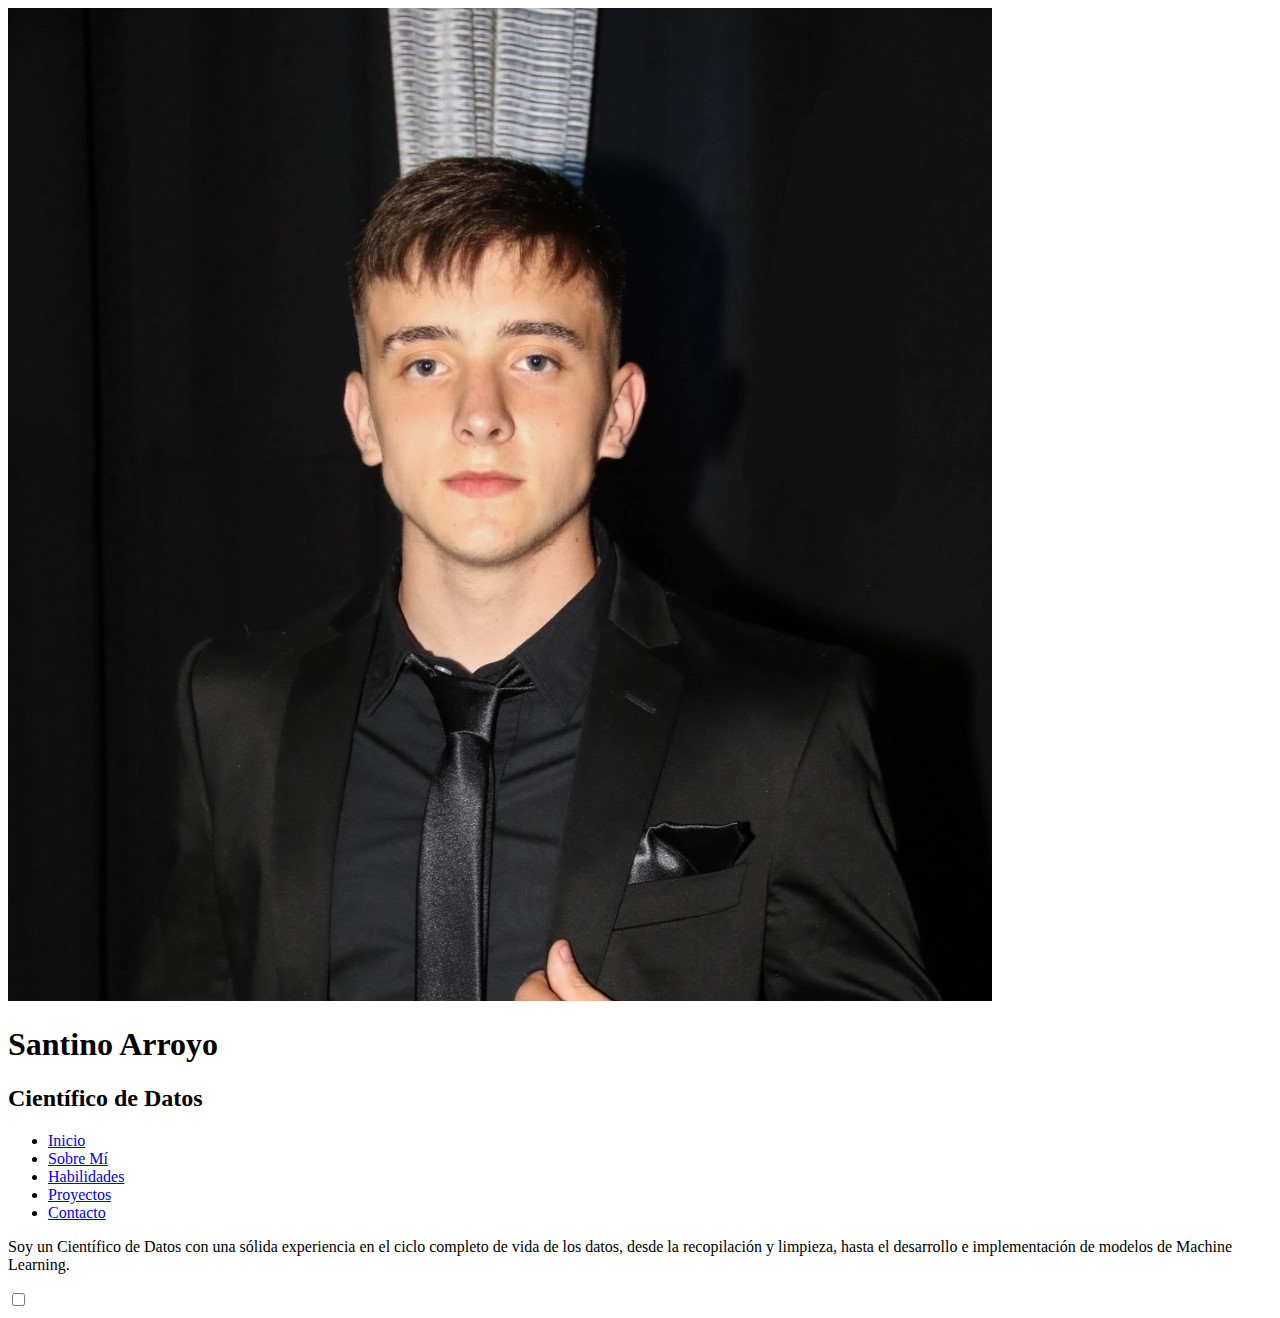
==== index.html @ e5614abc "Cambio el nombre a ver si puedo crear el hosting" ====
<!DOCTYPE html>
<html lang="es">

<head>
    <meta charset="UTF-8">
    <meta name="viewport" content="width=device-width, initial-scale=1.0">
    <title>Arroyo-Portfolio</title>
    <link rel="stylesheet" href="css/style_inicio.css">
    <link rel="preconnect" href="https://fonts.googleapis.com">
    <link rel="preconnect" href="https://fonts.gstatic.com" crossorigin>
    <link href="https://fonts.googleapis.com/css2?family=Open+Sans:ital,wght@0,300..800;1,300..800&display=swap"
        rel="stylesheet">
</head>

<body>
    <header>
        <div class="perfil">
            <img src="/Imagenes/1719359115854.jpg">
        </div>
        <h1>Santino Arroyo</h1>
        <h2>Científico de Datos</h2>
    </header>

    <nav>
        <ul>
            <li> <a href="inicio.html">Inicio</a></li>
            <li> <a href="sobremi.html">Sobre Mí</a></li>
            <li> <a href="habilidades.html">Habilidades</a></li>
            <li> <a href="proyectos.html">Proyectos</a></li>
            <li> <a href="contacto.html">Contacto</a></li>
        </ul>
    </nav>

    <main>
        <p>
            Soy un Científico de Datos con una sólida experiencia en el ciclo completo de vida de los datos, desde la
            recopilación y limpieza, hasta el desarrollo e implementación de modelos de Machine Learning.
        </p>

        <div class="col text-center">
            <label id="switch">
                <input type="checkbox">
                <span class="slider round"></span>
            </label>
        </div>

    </main>

    <footer>
    </footer>

    <script>
        const colorSwitch = document.querySelector('#switch input[type="checkbox"]');
            function cambiaTema(ev){
                if(ev.target.checked){
                    document.documentElement.setAttribute('tema', 'light');
                } else {
                    document.documentElement.setAttribute('tema', 'dark');
                }
            }
            colorSwitch.addEventListener('change', cambiaTema);
    </script>

</body>
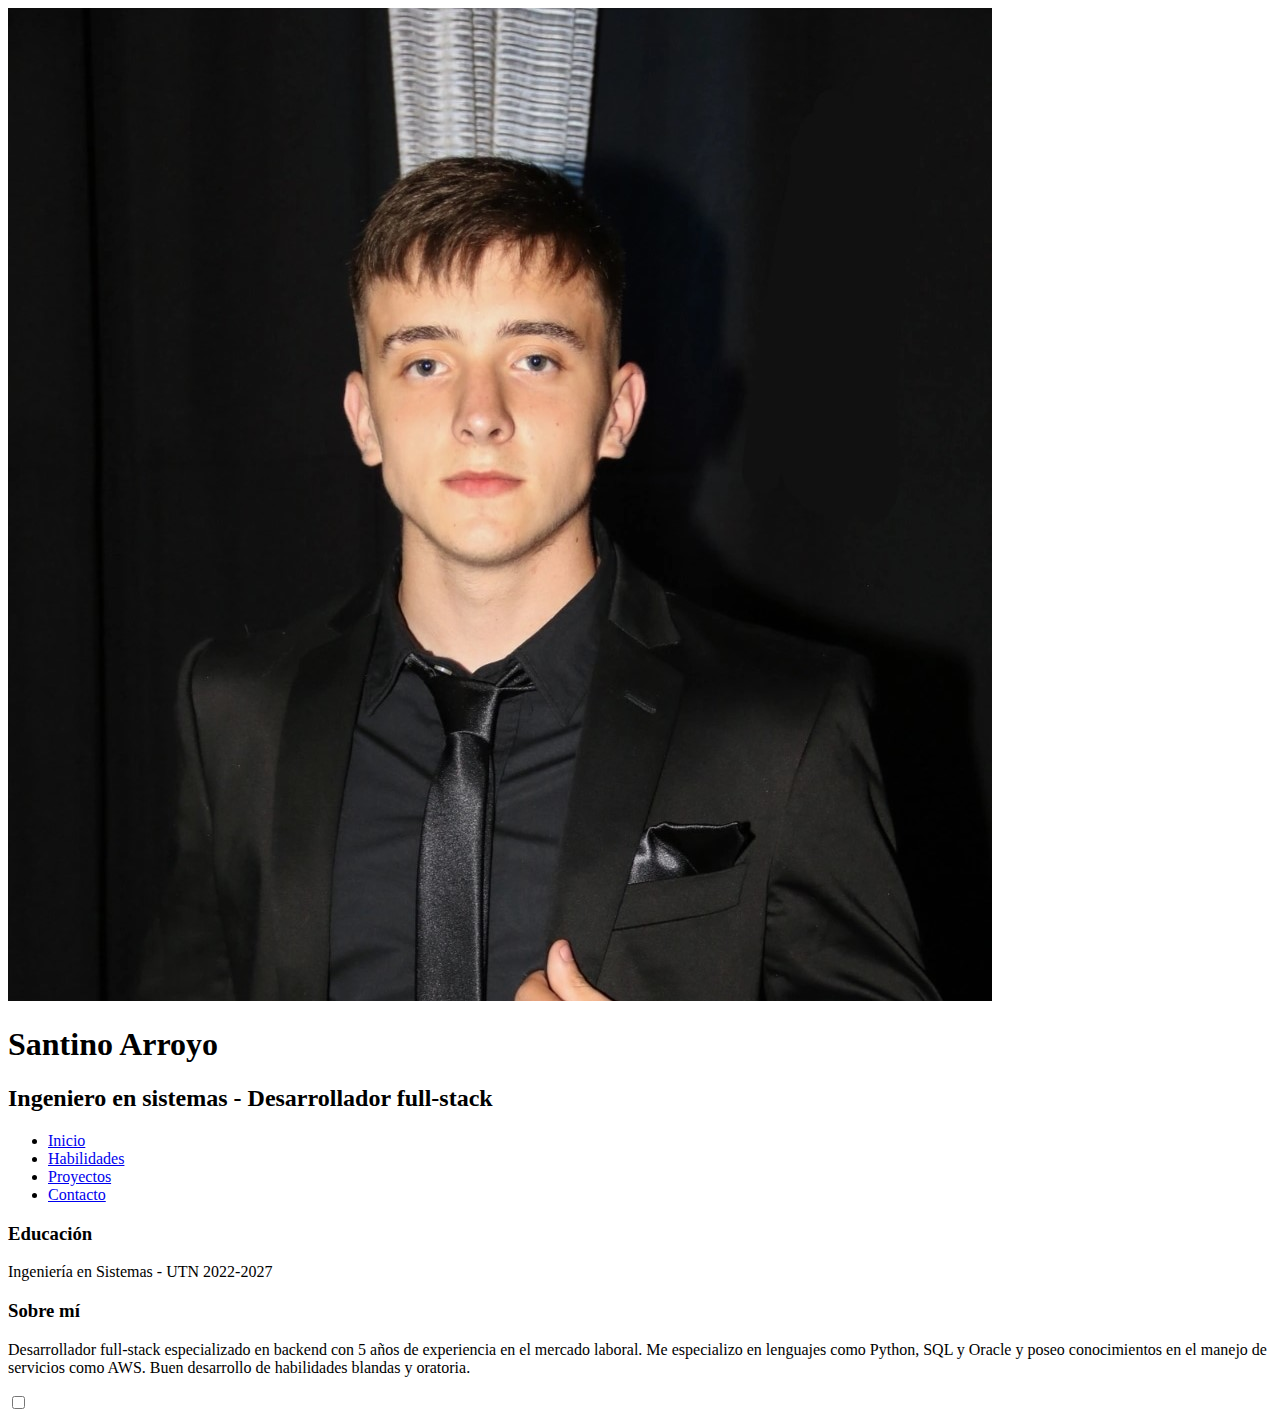
==== commit 8db7b400: "Modifiqué estructuras, añadí hoja de estilos del html habilidades y empecé con su diseño." ====
--- a/index.html
+++ b/index.html
@@ -13,52 +13,70 @@
 </head>
 
 <body>
+
     <header>
         <div class="perfil">
             <img src="/Imagenes/1719359115854.jpg">
         </div>
-        <h1>Santino Arroyo</h1>
-        <h2>Científico de Datos</h2>
+        <div class="titulos">
+            <h1>Santino Arroyo</h1>
+            <h2>Ingeniero en sistemas - Desarrollador full-stack</h2>
+        </div>
+
     </header>
 
     <nav>
         <ul>
-            <li> <a href="inicio.html">Inicio</a></li>
-            <li> <a href="sobremi.html">Sobre Mí</a></li>
-            <li> <a href="habilidades.html">Habilidades</a></li>
-            <li> <a href="proyectos.html">Proyectos</a></li>
-            <li> <a href="contacto.html">Contacto</a></li>
+            <li> <a href="index.html">Inicio</a></li>
+            <li> <a href="HTML/habilidades.html">Habilidades</a></li>
+            <li> <a href="HTML/proyectos.html">Proyectos</a></li>
+            <li> <a href="HTML/contacto.html">Contacto</a></li>
         </ul>
     </nav>
 
+    <aside>
+        <h3>
+            Educación
+        </h3>
+        <p>
+            Ingeniería en Sistemas - UTN 2022-2027
+        </p>
+    </aside>
+
     <main>
+        <h3>
+            Sobre mí
+        </h3>
         <p>
-            Soy un Científico de Datos con una sólida experiencia en el ciclo completo de vida de los datos, desde la
-            recopilación y limpieza, hasta el desarrollo e implementación de modelos de Machine Learning.
+            Desarrollador full-stack especializado en backend con 5 años de experiencia en el mercado laboral. Me
+            especializo en lenguajes como Python, SQL y Oracle y poseo conocimientos en el manejo de servicios como AWS.
+            Buen desarrollo de habilidades blandas y oratoria.
         </p>
-
-        <div class="col text-center">
-            <label id="switch">
-                <input type="checkbox">
-                <span class="slider round"></span>
-            </label>
-        </div>
-
     </main>
 
+
     <footer>
+        <div class="contenedor_switch">
+            <div class="col text-center">
+                <label id="switch">
+                    <input type="checkbox">
+                    <span class="slider round"></span>
+                </label>
+            </div>
+        </div>
     </footer>
 
     <script>
         const colorSwitch = document.querySelector('#switch input[type="checkbox"]');
-            function cambiaTema(ev){
-                if(ev.target.checked){
-                    document.documentElement.setAttribute('tema', 'light');
-                } else {
-                    document.documentElement.setAttribute('tema', 'dark');
-                }
+
+        function cambiaTema(ev) {
+            if (ev.target.checked) {
+                document.documentElement.setAttribute('tema', 'light');
+            } else {
+                document.documentElement.setAttribute('tema', 'dark');
             }
-            colorSwitch.addEventListener('change', cambiaTema);
+        }
+        colorSwitch.addEventListener('change', cambiaTema);
     </script>
 
 </body>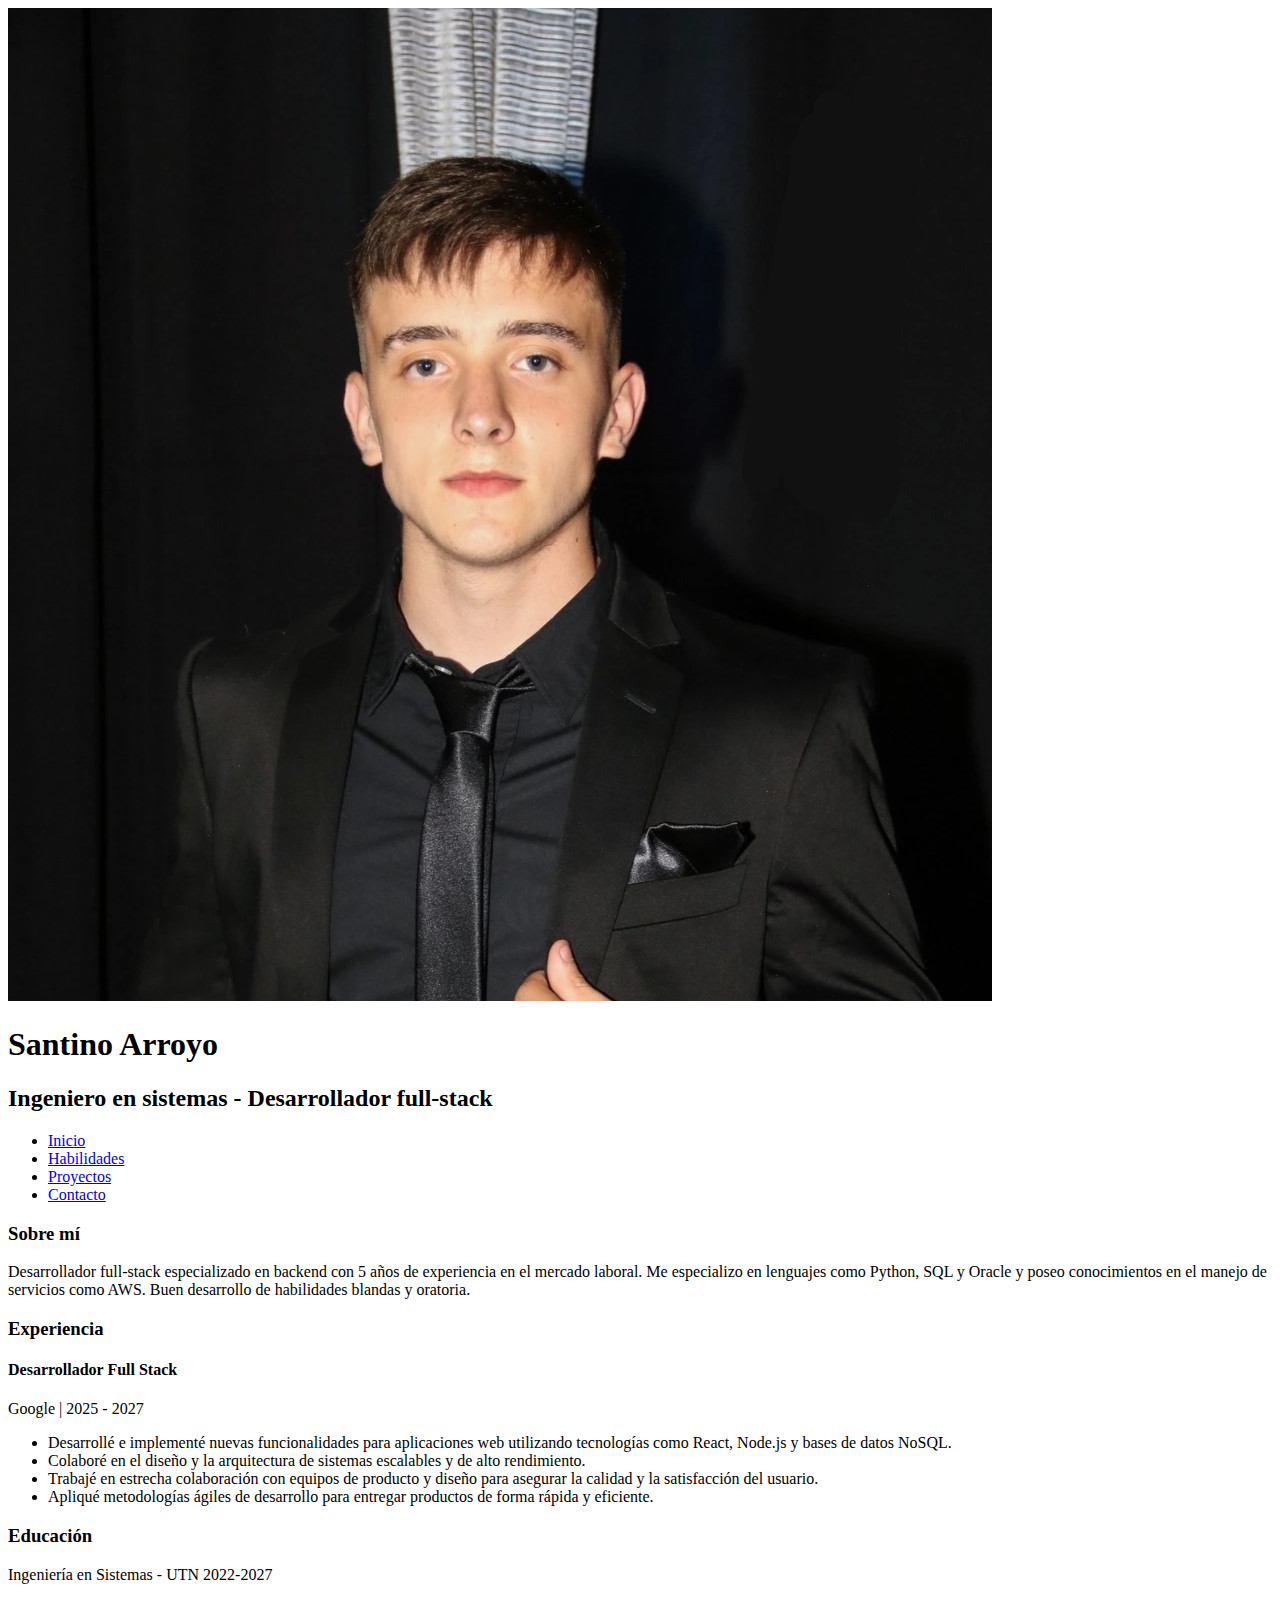
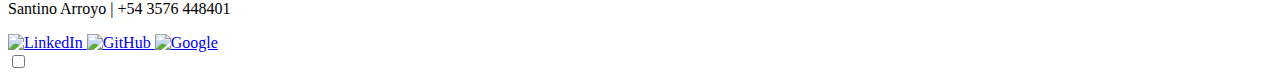
==== commit 13f03590: "Desarrollé más los css y los html" ====
--- a/index.html
+++ b/index.html
@@ -8,6 +8,7 @@
     <link rel="stylesheet" href="css/style_inicio.css">
     <link rel="preconnect" href="https://fonts.googleapis.com">
     <link rel="preconnect" href="https://fonts.gstatic.com" crossorigin>
+    <link rel="stylesheet" href="https://cdnjs.cloudflare.com/ajax/libs/font-awesome/6.6.0/css/all.min.css">
     <link href="https://fonts.googleapis.com/css2?family=Open+Sans:ital,wght@0,300..800;1,300..800&display=swap"
         rel="stylesheet">
 </head>
@@ -34,28 +35,59 @@
         </ul>
     </nav>
 
-    <aside>
-        <h3>
-            Educación
-        </h3>
-        <p>
-            Ingeniería en Sistemas - UTN 2022-2027
-        </p>
-    </aside>
+    <div class="contenedor-secciones">
+        <main>
+            <div class="sobre-mi">
+                <h3>Sobre mí</h3>
+                <p>
+                    Desarrollador full-stack especializado en backend con 5 años de experiencia en el mercado laboral.
+                    Me
+                    especializo en lenguajes como Python, SQL y Oracle y poseo conocimientos en el manejo de servicios
+                    como AWS.
+                    Buen desarrollo de habilidades blandas y oratoria.
+                </p>
+            </div>
+            <section class="experiencia">
+                <h3>Experiencia</h3>
+                <div class="experiencia-item">
+                    <h4>Desarrollador Full Stack</h4>
+                    <p class="empresa">Google | 2025 - 2027</p>
+                    <ul>
+                        <li>Desarrollé e implementé nuevas funcionalidades para aplicaciones web utilizando tecnologías
+                            como React, Node.js y bases de datos NoSQL.</li>
+                        <li>Colaboré en el diseño y la arquitectura de sistemas escalables y de alto rendimiento.</li>
+                        <li>Trabajé en estrecha colaboración con equipos de producto y diseño para asegurar la calidad y
+                            la satisfacción del usuario.</li>
+                        <li>Apliqué metodologías ágiles de desarrollo para entregar productos de forma rápida y
+                            eficiente.</li>
+                    </ul>
+                </div>
 
-    <main>
-        <h3>
-            Sobre mí
-        </h3>
-        <p>
-            Desarrollador full-stack especializado en backend con 5 años de experiencia en el mercado laboral. Me
-            especializo en lenguajes como Python, SQL y Oracle y poseo conocimientos en el manejo de servicios como AWS.
-            Buen desarrollo de habilidades blandas y oratoria.
-        </p>
-    </main>
-
+            </section>
+        </main>
+        <aside>
+            <h3>Educación</h3>
+            <p>Ingeniería en Sistemas - UTN 2022-2027</p>
+        </aside>
+    </div>
 
     <footer>
+        <div class="footer-content">
+            <p>Santino Arroyo | +54 3576 448401</p>
+            <div class="social-icons">
+                <a href="https://www.linkedin.com/in/santino-arroyo-628090239/" target="_blank">
+                    <img src="https://cdn-icons-png.flaticon.com/512/174/174857.png" alt="LinkedIn" width="30"
+                        height="30">
+                </a>
+                <a href="https://github.com/SantinoArroyo" target="_blank">
+                    <img src="https://cdn-icons-png.flaticon.com/512/25/25231.png" alt="GitHub" width="30" height="30">
+                </a>
+                <a href="mailto:josesantinoarroyo01@gmail.com">
+                    <img src="https://cdn-icons-png.flaticon.com/512/281/281769.png" alt="Google" width="30"
+                        height="30">
+                </a>
+            </div>
+        </div>
         <div class="contenedor_switch">
             <div class="col text-center">
                 <label id="switch">
@@ -79,4 +111,6 @@
         colorSwitch.addEventListener('change', cambiaTema);
     </script>
 
-</body>+</body>
+
+</html>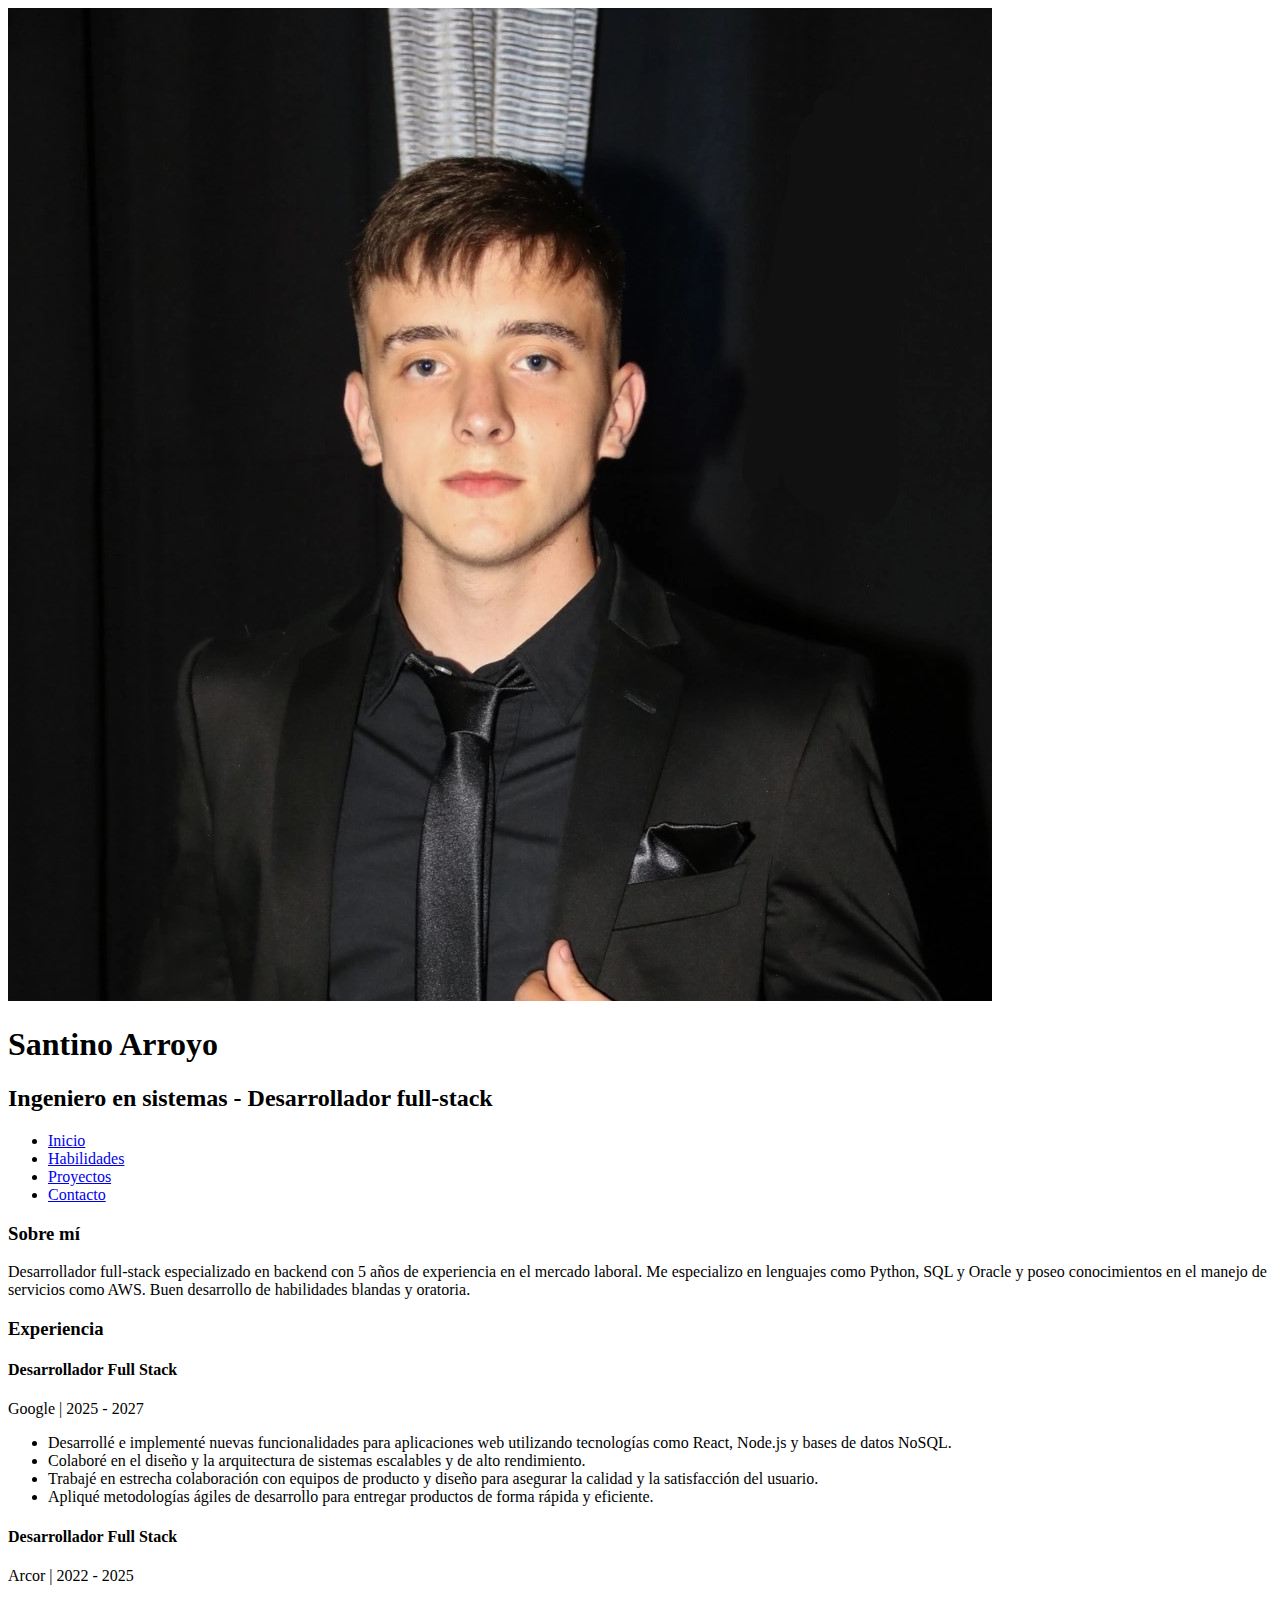
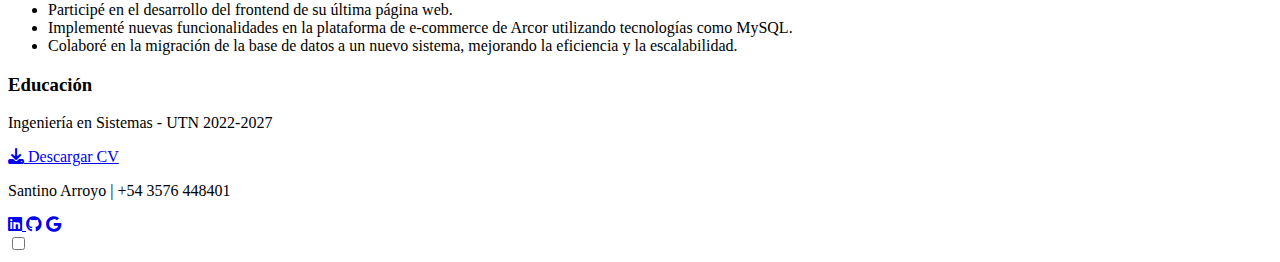
==== commit d0c5c24b: "Cambios finales para entregar." ====
--- a/index.html
+++ b/index.html
@@ -9,8 +9,7 @@
     <link rel="preconnect" href="https://fonts.googleapis.com">
     <link rel="preconnect" href="https://fonts.gstatic.com" crossorigin>
     <link rel="stylesheet" href="https://cdnjs.cloudflare.com/ajax/libs/font-awesome/6.6.0/css/all.min.css">
-    <link href="https://fonts.googleapis.com/css2?family=Open+Sans:ital,wght@0,300..800;1,300..800&display=swap"
-        rel="stylesheet">
+    <link rel="stylesheet" href="https://fonts.googleapis.com/css2?family=Open+Sans:ital,wght@0,300..800;1,300..800&display=swap">
 </head>
 
 <body>
@@ -62,12 +61,27 @@
                             eficiente.</li>
                     </ul>
                 </div>
-
+                <div class="experiencia-item">
+                    <h4>Desarrollador Full Stack</h4>
+                    <p class="empresa">Arcor | 2022 - 2025</p>
+                    <ul>
+                        <li>Participé en el desarrollo del frontend de su última página web. </li>
+                        <li>Implementé nuevas funcionalidades en la plataforma de e-commerce de Arcor utilizando
+                            tecnologías como MySQL.</li>
+                        <li>Colaboré en la migración de la base de datos a un nuevo sistema, mejorando la eficiencia y
+                            la escalabilidad.</li>
+                    </ul>
+                </div>
             </section>
         </main>
         <aside>
-            <h3>Educación</h3>
-            <p>Ingeniería en Sistemas - UTN 2022-2027</p>
+            <div class="educacion">
+                <h3>Educación</h3>
+                <p>Ingeniería en Sistemas - UTN 2022-2027</p>
+            </div>
+            <div class="cv">
+                <a href="/Documentos/Cv_SantinoArroyo_1.pdf" download="Santino_Arroyo_CV.pdf"> <i class="fa-solid fa-download"></i> Descargar CV</a>
+            </div>
         </aside>
     </div>
 
@@ -75,17 +89,9 @@
         <div class="footer-content">
             <p>Santino Arroyo | +54 3576 448401</p>
             <div class="social-icons">
-                <a href="https://www.linkedin.com/in/santino-arroyo-628090239/" target="_blank">
-                    <img src="https://cdn-icons-png.flaticon.com/512/174/174857.png" alt="LinkedIn" width="30"
-                        height="30">
-                </a>
-                <a href="https://github.com/SantinoArroyo" target="_blank">
-                    <img src="https://cdn-icons-png.flaticon.com/512/25/25231.png" alt="GitHub" width="30" height="30">
-                </a>
-                <a href="mailto:josesantinoarroyo01@gmail.com">
-                    <img src="https://cdn-icons-png.flaticon.com/512/281/281769.png" alt="Google" width="30"
-                        height="30">
-                </a>
+                <a href="https://www.linkedin.com/in/santino-arroyo-628090239/" target="_blank"> <i class="fa-brands fa-linkedin"></i> </a>
+                <a href="https://github.com/SantinoArroyo" target="_blank"><i class="fa-brands fa-github"></i></a>
+                <a href="mailto:josesantinoarroyo01@gmail.com"> <i class="fa-brands fa-google"></i></a>
             </div>
         </div>
         <div class="contenedor_switch">
@@ -109,6 +115,16 @@
             }
         }
         colorSwitch.addEventListener('change', cambiaTema);
+
+        const navLinks = document.querySelectorAll("nav ul li a");
+        navLinks.forEach(link => {
+            link.addEventListener("mouseover", function () {
+                this.style.color = "var(--color-principal)";
+            });
+            link.addEventListener("mouseout", function () {
+                this.style.color = "#fff";
+            });
+        });
     </script>
 
 </body>
